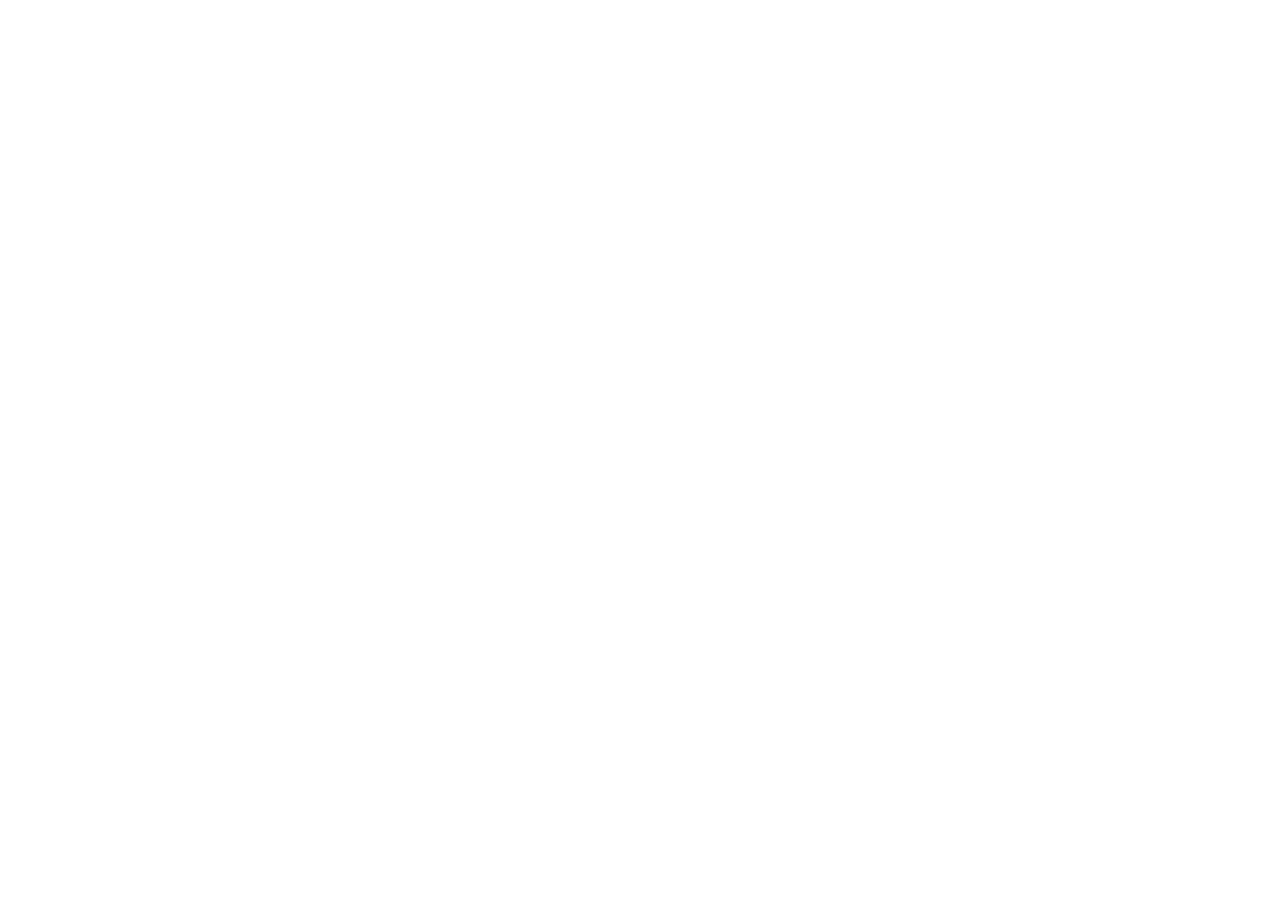
==== songr/src/main/resources/templates/album.html @ fb0b57ef "lab12" ====
<!DOCTYPE html>
<html lang="en" xmlns:th="http://www.w3.org/1999/xhtml">
<head>
    <meta charset="UTF-8">
    <title>Albums</title>
</head>
<body>
<!--<h1>Albums</h1>-->
<!--<form action="/addAlbum" method="post">-->
<!--    <p>Title</p><input type="text" name="title"/></br>-->
<!--    <p>Artist</p><input type="text" name="artist" /></br>-->
<!--    <p>song Count</p><input type="text" name="songCount" /></br>-->
<!--    <p>length in seconds</p><input type="text" name="length" /></br>-->
<!--    <p>image Url</p><input type="text" name="imageUrl" /></br>-->

<!--    <button type="submit">Submit</button>-->
<!--</form>-->

<!--<ul th:each="Album: ${albumsList}">-->
<!--    <p>Title</p><span th:text="${Album.title}"></span>-->
<!--    <p>Artist</p><span th:text="${Album.artist}"></span>-->
<!--    <p>song Count</p><span th:text="${Album.songCount}"></span>-->
<!--    <p>length in seconds</p><span th:text="${Album.length}"></span>-->
<!--    <p>image Url</p><span th:text="${Album.imageUrl}"></span>-->
<!--    <p>**********************************************************</p>-->
<!--</ul>-->

</body>
</html>
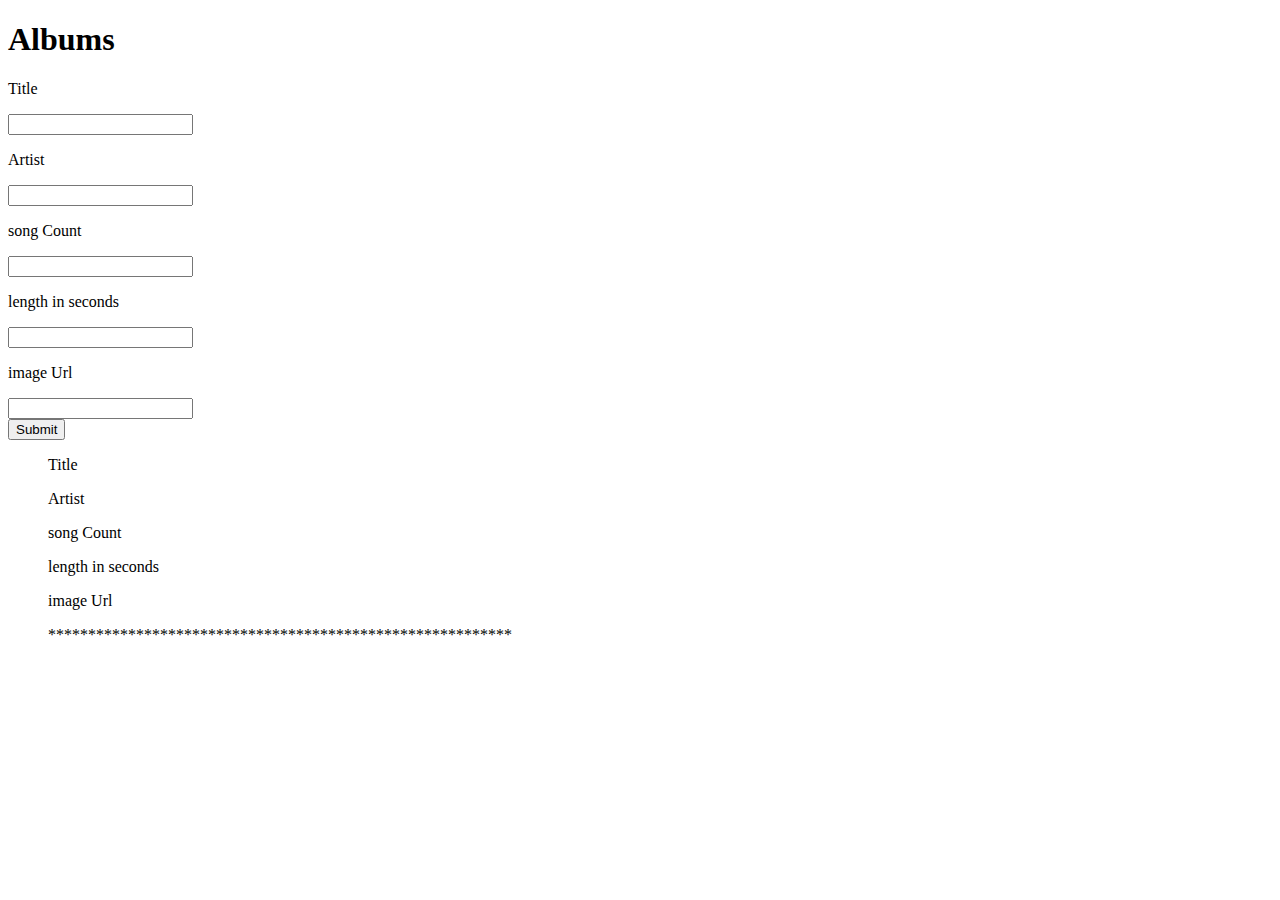
==== commit 91a380b9: "lab12 updated setters added" ====
--- a/songr/src/main/resources/templates/album.html
+++ b/songr/src/main/resources/templates/album.html
@@ -5,25 +5,25 @@
     <title>Albums</title>
 </head>
 <body>
-<!--<h1>Albums</h1>-->
-<!--<form action="/addAlbum" method="post">-->
-<!--    <p>Title</p><input type="text" name="title"/></br>-->
-<!--    <p>Artist</p><input type="text" name="artist" /></br>-->
-<!--    <p>song Count</p><input type="text" name="songCount" /></br>-->
-<!--    <p>length in seconds</p><input type="text" name="length" /></br>-->
-<!--    <p>image Url</p><input type="text" name="imageUrl" /></br>-->
+<h1>Albums</h1>
+<form action="/addAlbum" method="post">
+    <p>Title</p><input type="text" name="title"/></br>
+    <p>Artist</p><input type="text" name="artist" /></br>
+    <p>song Count</p><input type="text" name="songCount" /></br>
+    <p>length in seconds</p><input type="text" name="length" /></br>
+    <p>image Url</p><input type="text" name="imageUrl" /></br>
 
-<!--    <button type="submit">Submit</button>-->
-<!--</form>-->
+    <button type="submit">Submit</button>
+</form>
 
-<!--<ul th:each="Album: ${albumsList}">-->
-<!--    <p>Title</p><span th:text="${Album.title}"></span>-->
-<!--    <p>Artist</p><span th:text="${Album.artist}"></span>-->
-<!--    <p>song Count</p><span th:text="${Album.songCount}"></span>-->
-<!--    <p>length in seconds</p><span th:text="${Album.length}"></span>-->
-<!--    <p>image Url</p><span th:text="${Album.imageUrl}"></span>-->
-<!--    <p>**********************************************************</p>-->
-<!--</ul>-->
+<ul th:each="Album: ${albumsList}">
+    <p>Title</p><span th:text="${Album.title}"></span>
+    <p>Artist</p><span th:text="${Album.artist}"></span>
+    <p>song Count</p><span th:text="${Album.songCount}"></span>
+    <p>length in seconds</p><span th:text="${Album.length}"></span>
+    <p>image Url</p><span th:text="${Album.imageUrl}"></span>
+    <p>**********************************************************</p>
+</ul>
 
 </body>
 </html>